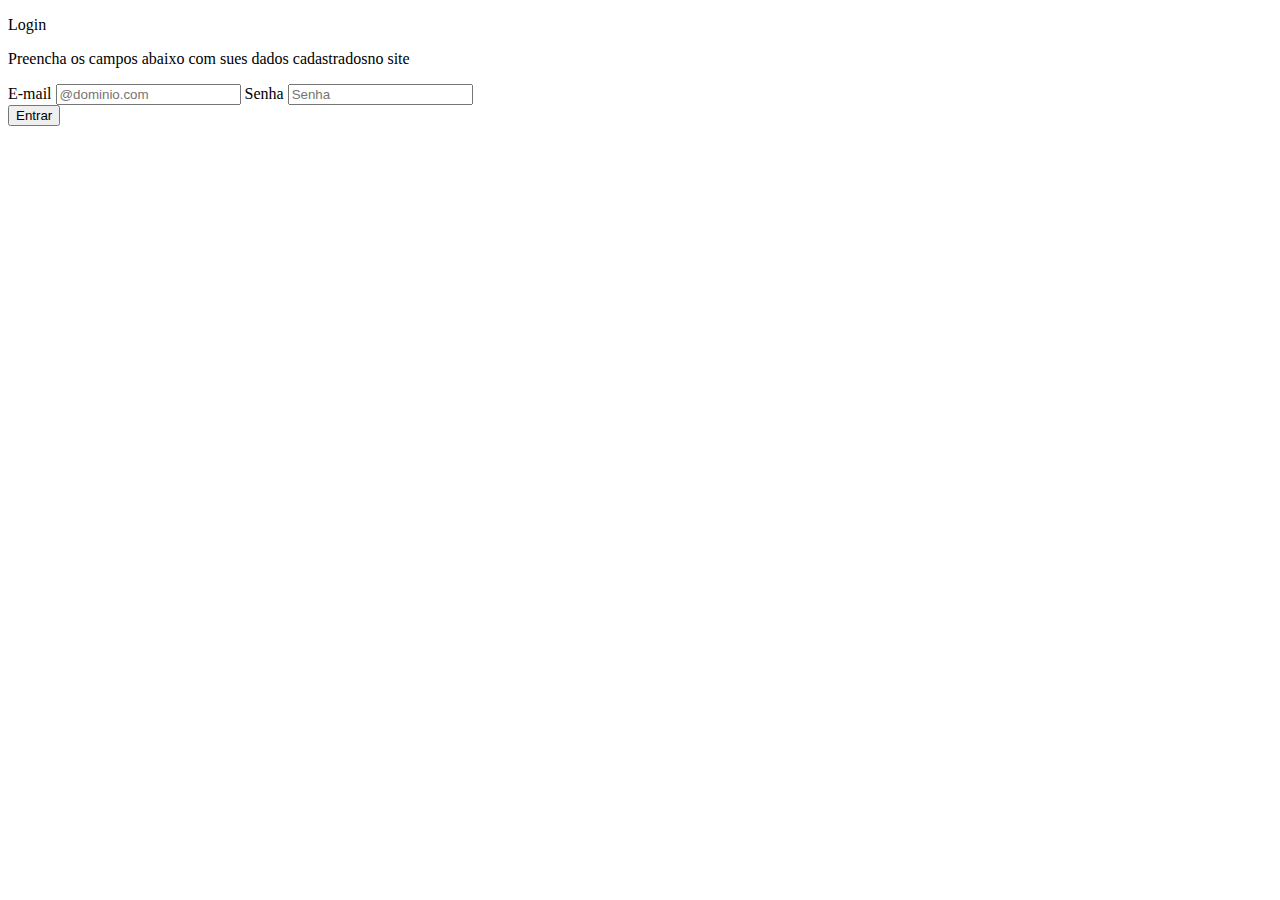
==== prjPWII_EditedToday-20220408T222343Z-001/prjPWII_EditedToday/login.html @ 1d912e18 "add trabalhoPWII" ====
<!DOCTYPE html>
<html lang="pt-br">
  <head>
    <meta charset="UTF-8" />
    <meta http-equiv="X-UA-Compatible" content="IE=edge" />
    <meta name="viewport" content="width=device-width, initial-scale=1.0" />
    <link
      rel="stylesheet"
      href="https://cdn.jsdelivr.net/npm/bootstrap@5.1.3/dist/css/bootstrap.min.css"
      integrity="sha384-1BmE4kWBq78iYhFldvKuhfTAU6auU8tT94WrHftjDbrCEXSU1oBoqyl2QvZ6jIW3"
      crossorigin="anonymous"
    />
    <title>Document</title>
  </head>
  <body>
      <div>
          <p class="text-center fs-1 mt-5 fw-bold">Login</p>
      </div>

      <div>
          <p class="text-center fs-6 fw-normal">Preencha os campos abaixo com sues dados cadastradosno site</p>
      </div>

    <form class="">
      <div class="row d-flex col-4 d-grid mx-auto mt-4">
        <label for="insertEmail" class="fw-bold">E-mail</label>
        <input
          type="email"
          class="form-control my-1"
          id="insertEmail"
          placeholder="@dominio.com"
        />

        <label for="insertSenha" class="fw-bold mt-3">Senha</label>
        <input
          type="password"
          class="form-control my-1"
          id="insertSenha"
          placeholder="Senha"
        />
      </div>

      <div class="row col-4 mt-5 d-grid mx-auto"> <button type="submit" class="btn btn-primary" id="botaoEntrar">Entrar</button></div>

    </form>

    <script
      src="https://cdn.jsdelivr.net/npm/bootstrap@5.1.3/dist/js/bootstrap.min.js"
      integrity="sha384-QJHtvGhmr9XOIpI6YVutG+2QOK9T+ZnN4kzFN1RtK3zEFEIsxhlmWl5/YESvpZ13"
      crossorigin="anonymous"
    ></script>
  </body>
</html>
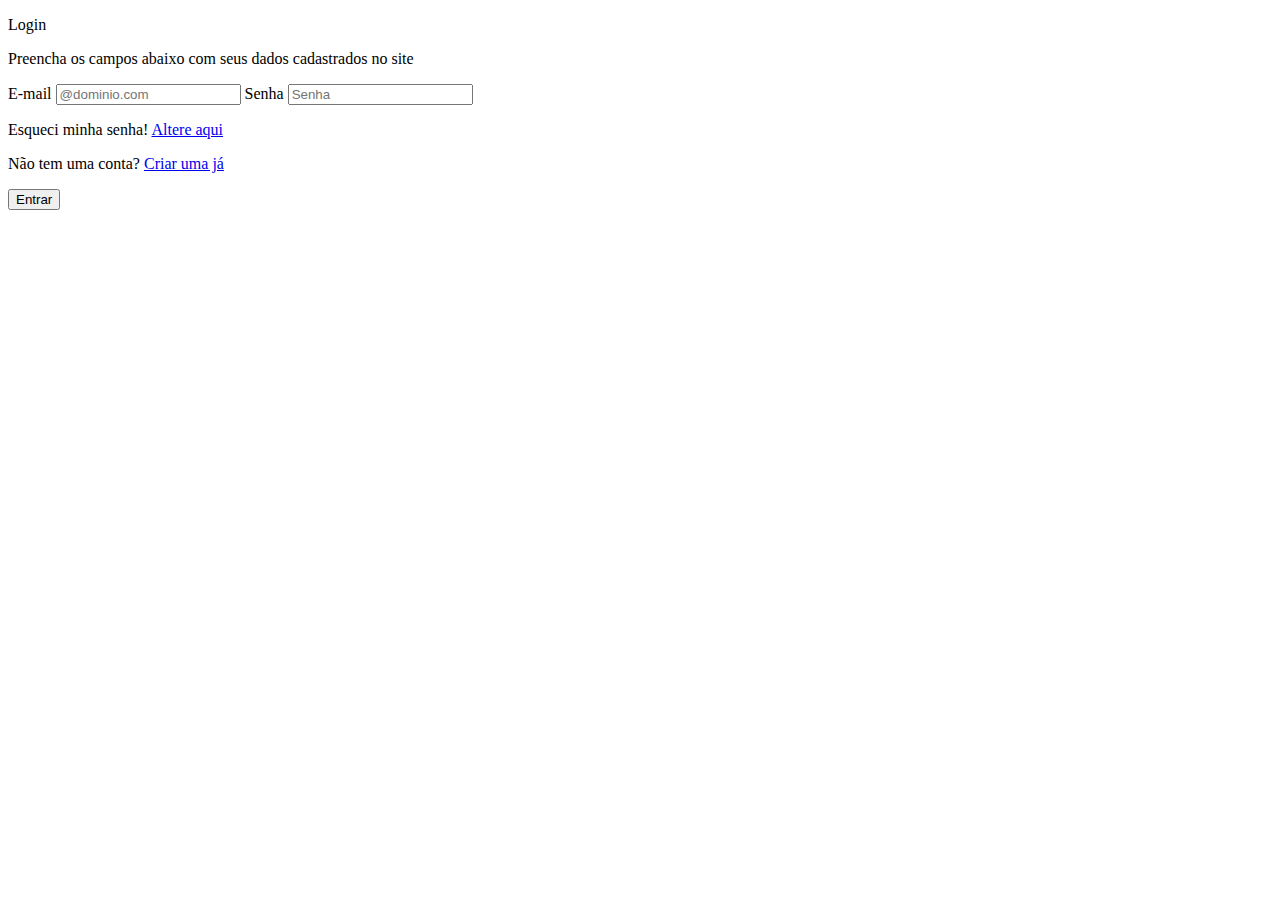
==== commit 31ac5d96: "edited prjAulaPWII" ====
--- a/prjPWII_EditedToday-20220408T222343Z-001/prjPWII_EditedToday/login.html
+++ b/prjPWII_EditedToday-20220408T222343Z-001/prjPWII_EditedToday/login.html
@@ -1,53 +1,53 @@
 <!DOCTYPE html>
 <html lang="pt-br">
-  <head>
-    <meta charset="UTF-8" />
-    <meta http-equiv="X-UA-Compatible" content="IE=edge" />
-    <meta name="viewport" content="width=device-width, initial-scale=1.0" />
-    <link
-      rel="stylesheet"
-      href="https://cdn.jsdelivr.net/npm/bootstrap@5.1.3/dist/css/bootstrap.min.css"
-      integrity="sha384-1BmE4kWBq78iYhFldvKuhfTAU6auU8tT94WrHftjDbrCEXSU1oBoqyl2QvZ6jIW3"
-      crossorigin="anonymous"
-    />
-    <title>Document</title>
-  </head>
-  <body>
-      <div>
-          <p class="text-center fs-1 mt-5 fw-bold">Login</p>
+
+<head>
+  <meta charset="UTF-8" />
+  <meta http-equiv="X-UA-Compatible" content="IE=edge" />
+  <meta name="viewport" content="width=device-width, initial-scale=1.0" />
+  <link rel="stylesheet" href="https://cdn.jsdelivr.net/npm/bootstrap@5.1.3/dist/css/bootstrap.min.css"
+    integrity="sha384-1BmE4kWBq78iYhFldvKuhfTAU6auU8tT94WrHftjDbrCEXSU1oBoqyl2QvZ6jIW3" crossorigin="anonymous" />
+  <title>Login</title>
+  <link rel="icon" type="image/x-icon" href="assets/icone.svg">
+
+</head>
+
+<body>
+  <div class="container">
+
+    <div>
+      <p class="text-center fs-1 mt-5 fw-bold">Login</p>
+    </div>
+
+    <div>
+      <p class="text-center col-12 fs-6 fw-normal">Preencha os campos abaixo com seus dados cadastrados no site</p>
+    </div>
+
+    <form class="">
+      <div class="row d-flex col-6 d-grid mx-auto mt-5">
+        <label for="insertEmail" class="fw-bold">E-mail</label>
+        <input type="email" class="form-control my-1" id="insertEmail" placeholder="@dominio.com" />
+
+        <label for="insertSenha" class="fw-bold mt-3">Senha</label>
+        <input type="password" class="form-control my-1" id="insertSenha" placeholder="Senha" />
+      </div>
+      <div class="row">
+        <p class="text-center mt-5">Esqueci minha senha! <a href="#" class="link-primary fw-bold">Altere aqui</a></p>
+        <p class="text-center mb-4 ">Não tem uma conta? <a href="#" class="link-primary fw-bold">Criar uma já</a></p>
       </div>
 
-      <div>
-          <p class="text-center fs-6 fw-normal">Preencha os campos abaixo com sues dados cadastradosno site</p>
+      <div class="row col-6 mt-3 d-grid mx-auto">
+        <button type="submit" class="btn btn-primary" id="botaoEntrar">Entrar</button>
       </div>
-
-    <form class="">
-      <div class="row d-flex col-4 d-grid mx-auto mt-4">
-        <label for="insertEmail" class="fw-bold">E-mail</label>
-        <input
-          type="email"
-          class="form-control my-1"
-          id="insertEmail"
-          placeholder="@dominio.com"
-        />
-
-        <label for="insertSenha" class="fw-bold mt-3">Senha</label>
-        <input
-          type="password"
-          class="form-control my-1"
-          id="insertSenha"
-          placeholder="Senha"
-        />
-      </div>
-
-      <div class="row col-4 mt-5 d-grid mx-auto"> <button type="submit" class="btn btn-primary" id="botaoEntrar">Entrar</button></div>
-
     </form>
 
-    <script
-      src="https://cdn.jsdelivr.net/npm/bootstrap@5.1.3/dist/js/bootstrap.min.js"
-      integrity="sha384-QJHtvGhmr9XOIpI6YVutG+2QOK9T+ZnN4kzFN1RtK3zEFEIsxhlmWl5/YESvpZ13"
-      crossorigin="anonymous"
-    ></script>
-  </body>
-</html>
+  </div>
+
+
+
+  <script src="https://cdn.jsdelivr.net/npm/bootstrap@5.1.3/dist/js/bootstrap.min.js"
+    integrity="sha384-QJHtvGhmr9XOIpI6YVutG+2QOK9T+ZnN4kzFN1RtK3zEFEIsxhlmWl5/YESvpZ13"
+    crossorigin="anonymous"></script>
+</body>
+
+</html>